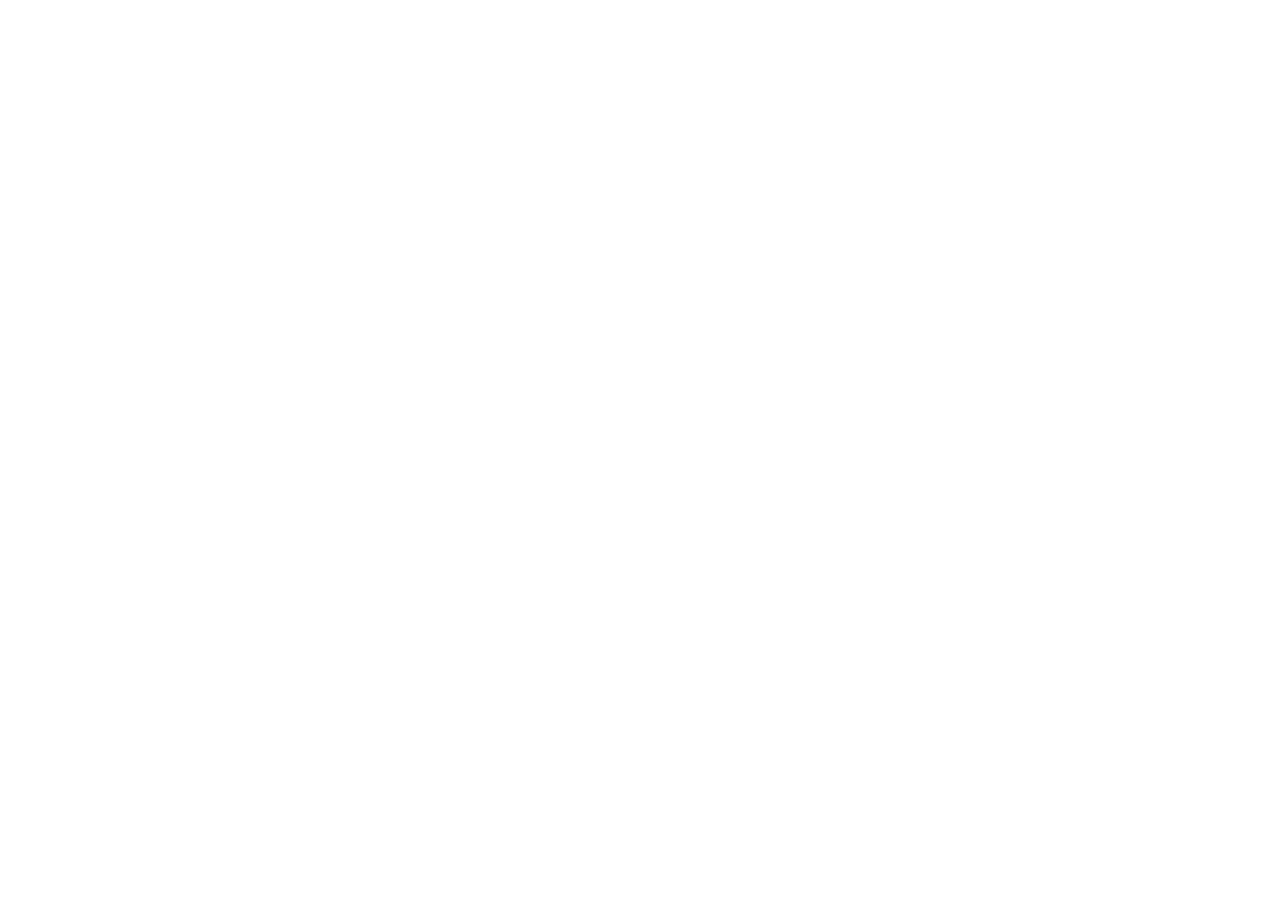
==== about.html @ 2cb6820d "Update about.html" ====
<!DOCTYPE html>
<html lang="en">
<head>
    <meta charset="UTF-8">
    <meta http-equiv="X-UA-Compatible" content="IE=edge">
    <meta name="viewport" content="width=device-width, initial-scale=1.0">
    <title>Document</title>
</head>
<body>
    
</body>
</html>
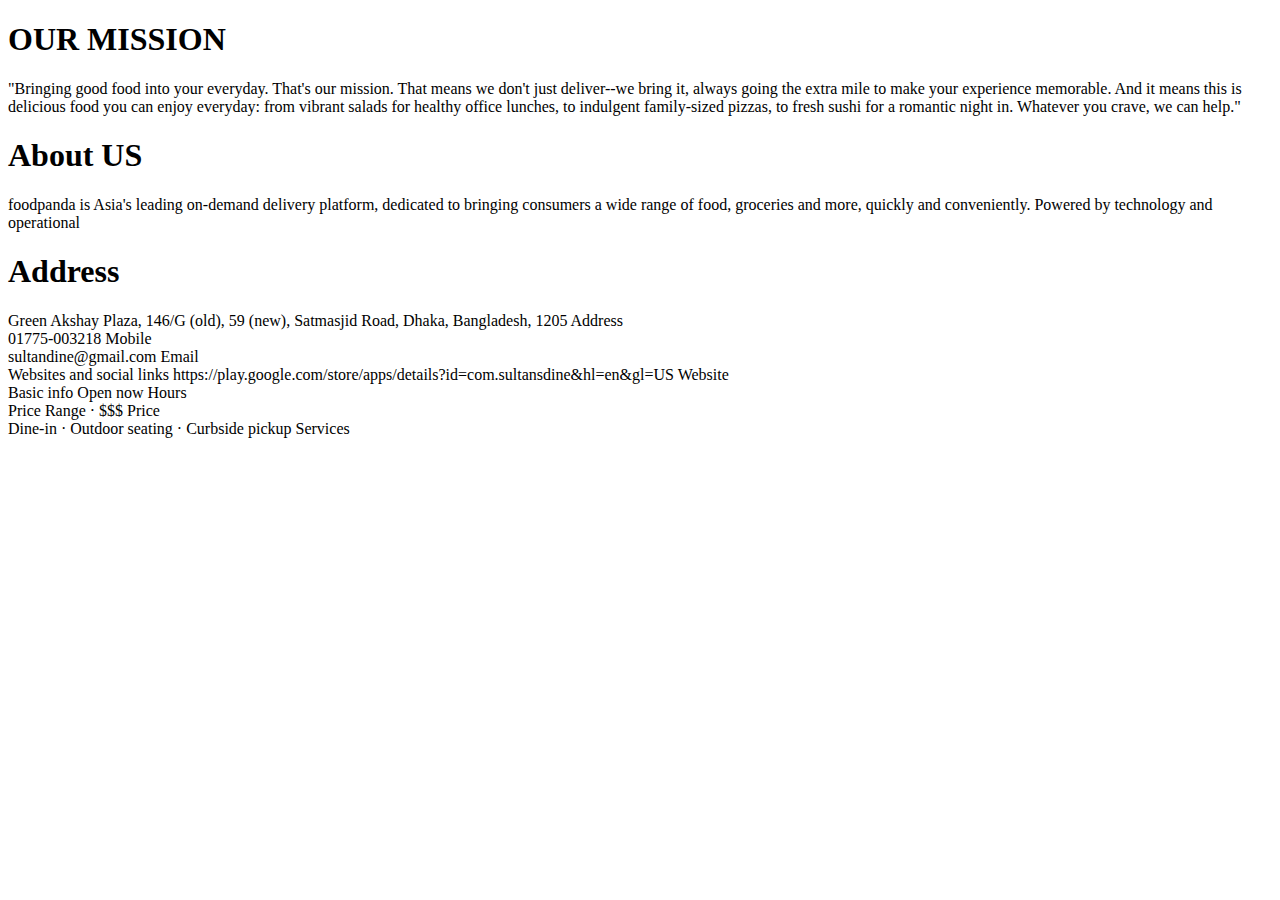
==== commit 32f22d62: "changes" ====
--- a/about.html
+++ b/about.html
@@ -1,12 +1,57 @@
 <!DOCTYPE html>
 <html lang="en">
+
 <head>
-    <meta charset="UTF-8">
-    <meta http-equiv="X-UA-Compatible" content="IE=edge">
-    <meta name="viewport" content="width=device-width, initial-scale=1.0">
-    <title>Document</title>
+    <meta charset="UTF-8" />
+    <meta http-equiv="X-UA-Compatible" content="IE=edge" />
+    <meta name="viewport" content="width=device-width, initial-scale=1.0" />
+    <title>About</title>
 </head>
+
 <body>
+
+    <p>
+    <h1>OUR MISSION</h1>
+    "Bringing good food into your everyday. That's our mission.
+    That means we don't just deliver--we bring it, always going the extra mile
+    to make your experience memorable. And it means this is delicious food you
+    can enjoy everyday: from vibrant salads for healthy office lunches, to
+    indulgent family-sized pizzas, to fresh sushi for a romantic night in.
+    Whatever you crave, we can help."
+
+    </p>
+    <h1>About US</h1>
+    foodpanda is Asia's leading on-demand delivery platform, dedicated to bringing consumers a wide range of food,
+    groceries and more, quickly and conveniently. Powered by technology and operational
     
+    <p>
+        <h1>Address</h1>
+        Green Akshay Plaza, 146/G (old), 59 (new), Satmasjid Road, Dhaka, Bangladesh, 1205
+        Address
+    </br>
+        01775-003218
+        Mobile
+    </br>
+        sultandine@gmail.com
+        Email
+    </br>
+
+        Websites and social links
+        https://play.google.com/store/apps/details?id=com.sultansdine&hl=en&gl=US
+        Website
+    </br>
+        Basic info
+        Open now
+        Hours
+    </br>
+        Price Range · $$$
+        Price
+    </br>
+        Dine-in · Outdoor seating · Curbside pickup
+        Services
+    </p>
+
+
 </body>
+
 </html>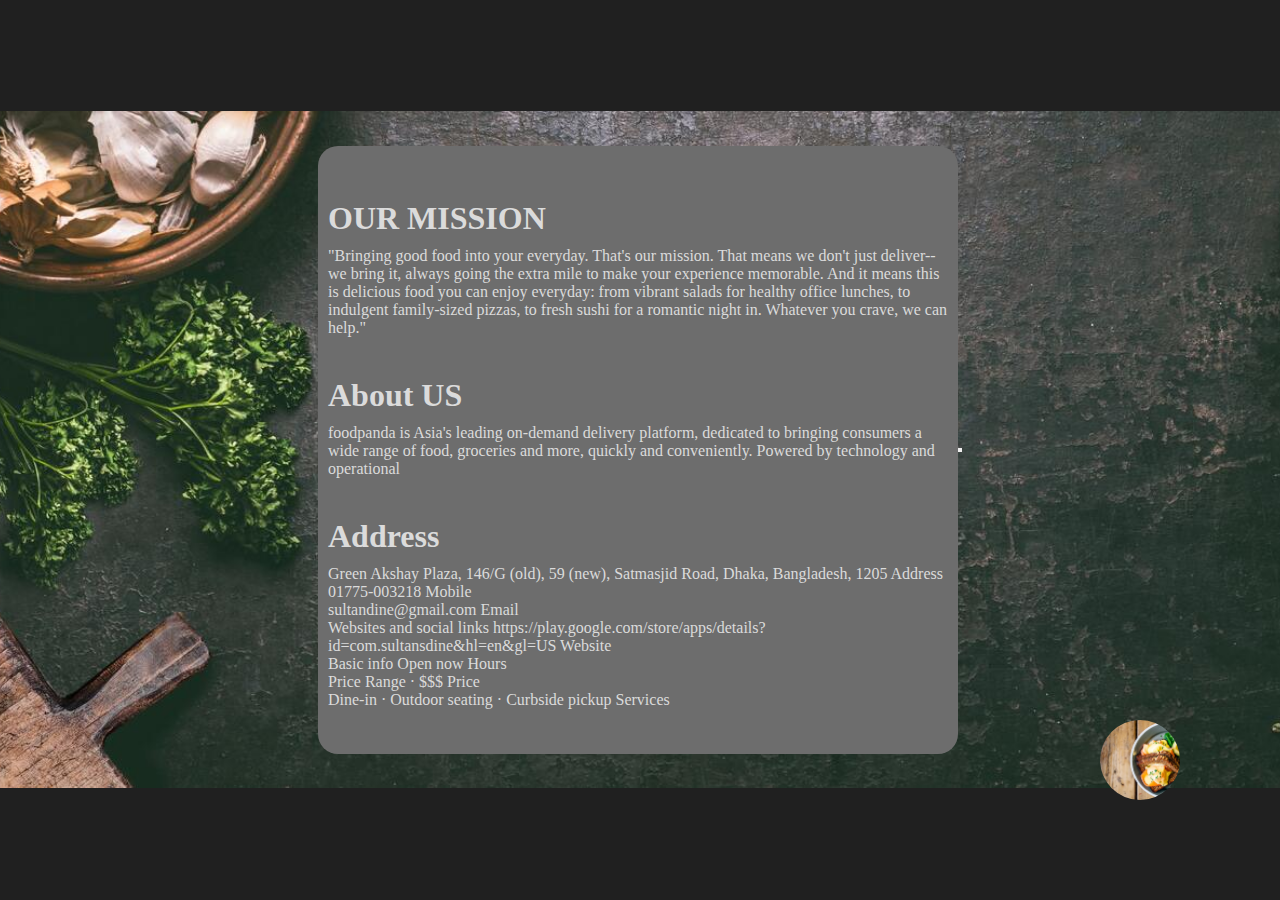
==== commit 238659db: "about edit" ====
--- a/about.html
+++ b/about.html
@@ -6,50 +6,63 @@
     <meta http-equiv="X-UA-Compatible" content="IE=edge" />
     <meta name="viewport" content="width=device-width, initial-scale=1.0" />
     <title>About</title>
+    <link rel="stylesheet" href="./about.css">
 </head>
 
 <body>
+    <div class="main">
 
-    <p>
-    <h1>OUR MISSION</h1>
-    "Bringing good food into your everyday. That's our mission.
-    That means we don't just deliver--we bring it, always going the extra mile
-    to make your experience memorable. And it means this is delicious food you
-    can enjoy everyday: from vibrant salads for healthy office lunches, to
-    indulgent family-sized pizzas, to fresh sushi for a romantic night in.
-    Whatever you crave, we can help."
 
-    </p>
-    <h1>About US</h1>
-    foodpanda is Asia's leading on-demand delivery platform, dedicated to bringing consumers a wide range of food,
-    groceries and more, quickly and conveniently. Powered by technology and operational
-    
-    <p>
-        <h1>Address</h1>
-        Green Akshay Plaza, 146/G (old), 59 (new), Satmasjid Road, Dhaka, Bangladesh, 1205
-        Address
-    </br>
-        01775-003218
-        Mobile
-    </br>
-        sultandine@gmail.com
-        Email
-    </br>
+        <div class="text">
+            <p>
+            <h1>OUR MISSION</h1>
+            "Bringing good food into your everyday. That's our mission.
+            That means we don't just deliver--we bring it, always going the extra mile
+            to make your experience memorable. And it means this is delicious food you
+            can enjoy everyday: from vibrant salads for healthy office lunches, to
+            indulgent family-sized pizzas, to fresh sushi for a romantic night in.
+            Whatever you crave, we can help."
 
-        Websites and social links
-        https://play.google.com/store/apps/details?id=com.sultansdine&hl=en&gl=US
-        Website
-    </br>
-        Basic info
-        Open now
-        Hours
-    </br>
-        Price Range · $$$
-        Price
-    </br>
-        Dine-in · Outdoor seating · Curbside pickup
-        Services
-    </p>
+            </p>
+            <h1>About US</h1>
+            foodpanda is Asia's leading on-demand delivery platform, dedicated to bringing consumers a wide range of
+            food,
+            groceries and more, quickly and conveniently. Powered by technology and operational
+
+            <p>
+            <h1>Address</h1>
+            Green Akshay Plaza, 146/G (old), 59 (new), Satmasjid Road, Dhaka, Bangladesh, 1205
+            Address
+            </br>
+            01775-003218
+            Mobile
+            </br>
+            sultandine@gmail.com
+            Email
+            </br>
+
+            Websites and social links
+            https://play.google.com/store/apps/details?id=com.sultansdine&hl=en&gl=US
+            Website
+            </br>
+            Basic info
+            Open now
+            Hours
+            </br>
+            Price Range · $$$
+            Price
+            </br>
+            Dine-in · Outdoor seating · Curbside pickup
+            Services
+            </p>
+        </div>
+
+        <button class="submit">
+            <a href="./index.html"></a>
+        </button>
+
+    </div>
+
 
 
 </body>
--- a/about.css
+++ b/about.css
@@ -0,0 +1,52 @@
+*{
+    margin: 0;
+    padding: 0;
+    box-sizing: border-box;
+}
+
+html, body {
+    width: 100%;
+    height: 100%;
+}
+
+.main {
+    width: 100%;
+    height: 100%;
+    background-color: rebeccapurple;
+    background: url('./auth-bg.jpg');
+    display: flex;
+    justify-content: center;
+    align-items: center;
+    background-size: 135%;
+    background-repeat: no-repeat;
+    background-position: center;
+    background-color: #202020;
+}
+
+.text {
+    background-color: #6d6d6d;
+    width: 50%;
+    padding: 10px;
+    padding-top: 1.5vh;
+    padding-bottom: 5vh;
+    color: #dbdbdb;
+    border-radius: 20px;
+}
+
+.text h1 {
+    margin-top: 40px;
+    margin-bottom: 10px;
+}
+
+.submit a{
+    content: "";
+    position: absolute;
+    right: 100px;
+    bottom: 100px;
+    height: 80px;
+    width: 80px;
+    border-radius: 50%;
+    background-color: black;
+    background: url("./feedback.png");
+    background-size: cover;
+}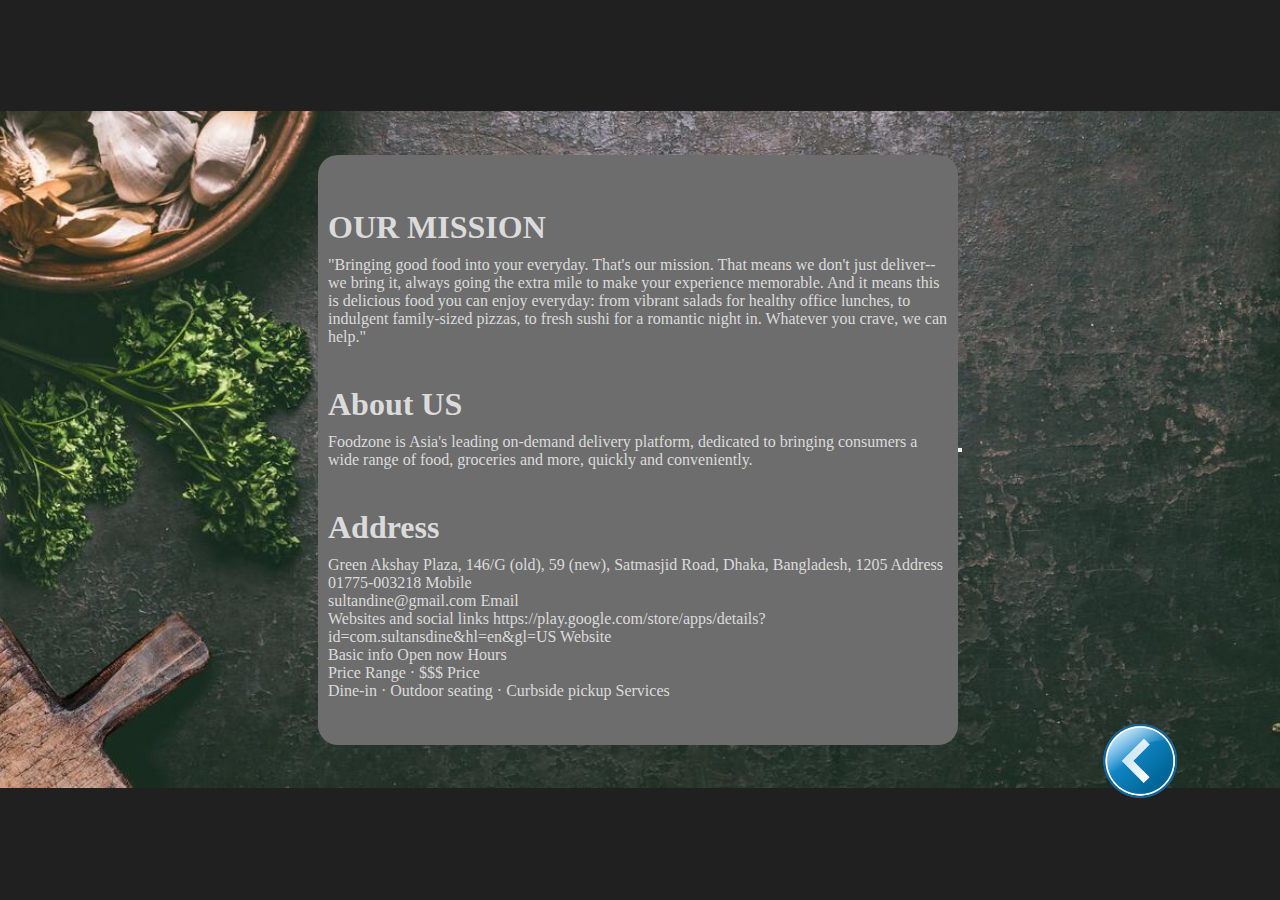
==== commit a828b946: "footer" ====
--- a/about.html
+++ b/about.html
@@ -25,9 +25,8 @@
 
             </p>
             <h1>About US</h1>
-            foodpanda is Asia's leading on-demand delivery platform, dedicated to bringing consumers a wide range of
-            food,
-            groceries and more, quickly and conveniently. Powered by technology and operational
+            Foodzone is Asia's leading on-demand delivery platform, dedicated to bringing consumers a wide range of
+            food, groceries and more, quickly and conveniently.
 
             <p>
             <h1>Address</h1>
--- a/about.css
+++ b/about.css
@@ -46,7 +46,7 @@
     height: 80px;
     width: 80px;
     border-radius: 50%;
-    background-color: black;
-    background: url("./feedback.png");
+    background-color: #dbdbdb;
+    background: url("./back.png");
     background-size: cover;
 }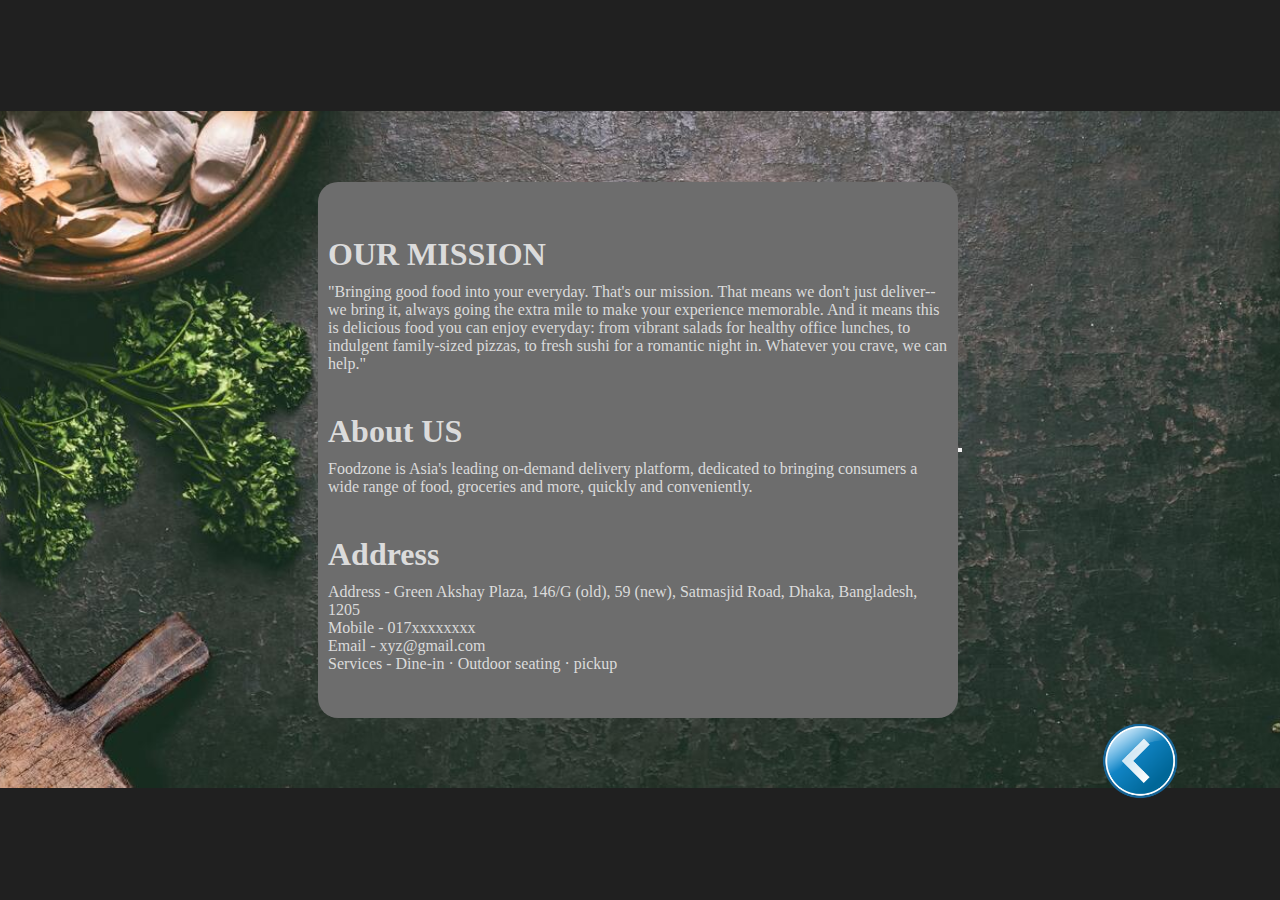
==== commit 7df2565f: "footer" ====
--- a/about.html
+++ b/about.html
@@ -30,29 +30,14 @@
 
             <p>
             <h1>Address</h1>
-            Green Akshay Plaza, 146/G (old), 59 (new), Satmasjid Road, Dhaka, Bangladesh, 1205
-            Address
+            Address - Green Akshay Plaza, 146/G (old), 59 (new), Satmasjid Road, Dhaka, Bangladesh, 1205
+        
             </br>
-            01775-003218
-            Mobile
+            Mobile - 017xxxxxxxx
             </br>
-            sultandine@gmail.com
-            Email
+            Email - xyz@gmail.com
             </br>
-
-            Websites and social links
-            https://play.google.com/store/apps/details?id=com.sultansdine&hl=en&gl=US
-            Website
-            </br>
-            Basic info
-            Open now
-            Hours
-            </br>
-            Price Range · $$$
-            Price
-            </br>
-            Dine-in · Outdoor seating · Curbside pickup
-            Services
+            Services - Dine-in · Outdoor seating · pickup
             </p>
         </div>
 
@@ -62,8 +47,6 @@
 
     </div>
 
-
-
 </body>
 
 </html>